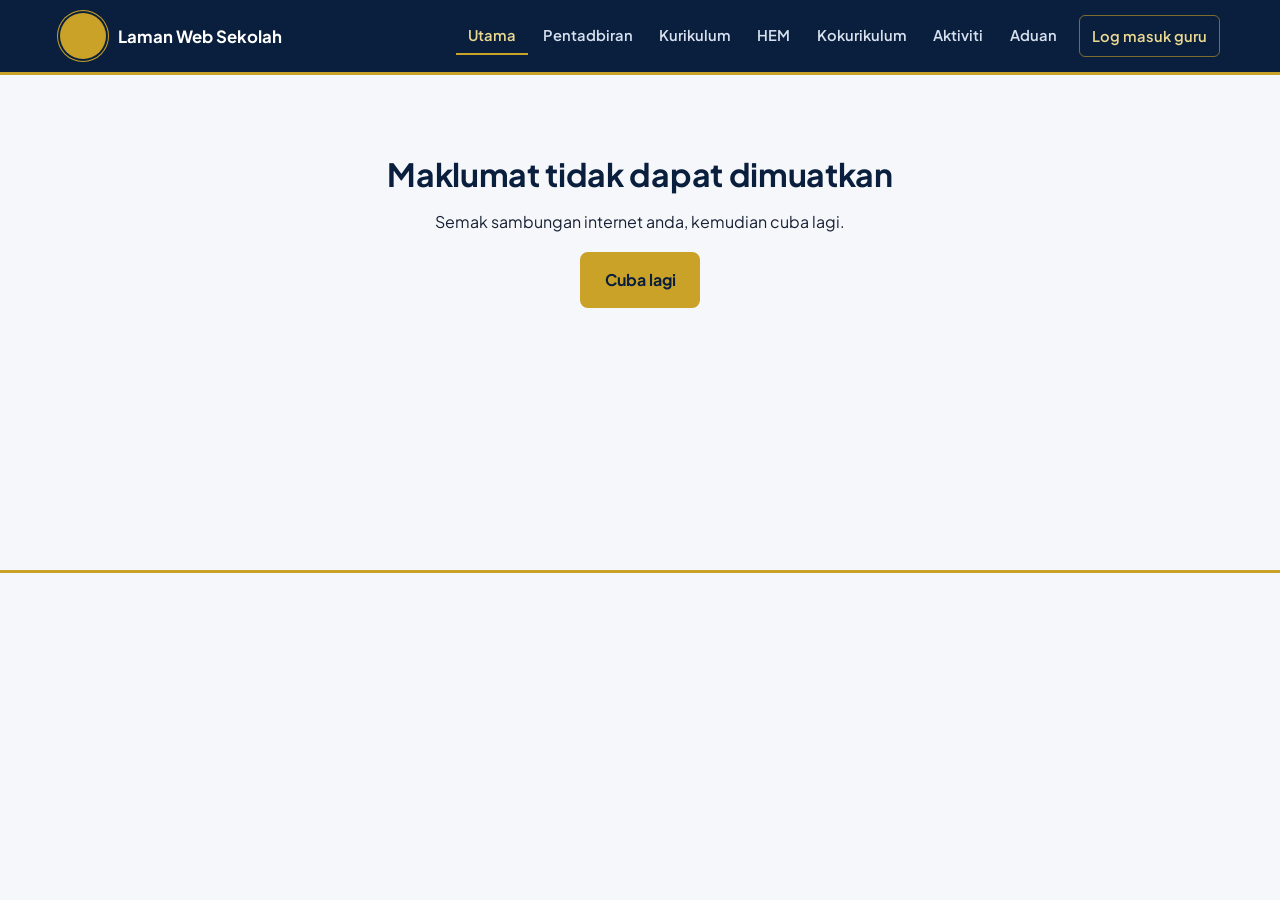
==== index.html @ bdb75d94 "Add files via upload" ====
<!DOCTYPE html>
<html lang="ms">
<head>
  <meta charset="UTF-8">
  <meta name="viewport" content="width=device-width, initial-scale=1">
  <title>Laman Web Rasmi Sekolah</title>
  <meta name="description" content="Laman web rasmi sekolah: pengumuman, aktiviti dan maklumat terkini.">
  <meta name="theme-color" content="#0A1F3D">
  <link rel="preconnect" href="https://fonts.googleapis.com">
  <link rel="preconnect" href="https://fonts.gstatic.com" crossorigin>
  <link href="https://fonts.googleapis.com/css2?family=Plus+Jakarta+Sans:ital,wght@0,400;0,500;0,600;0,700;0,800;1,400;1,500&display=swap" rel="stylesheet">
  <link rel="stylesheet" href="css/style.css">
</head>
<body data-halaman="utama">
  <div id="semakFail" style="max-width:640px;margin:4rem auto;padding:1.5rem;font-family:sans-serif;border:2px solid #C9A227;border-radius:10px;line-height:1.6">
    <strong>Halaman tidak dapat dimuatkan.</strong><br>
    Fail <code>js/config.js</code>, <code>js/main.js</code> atau <code>css/style.css</code> tidak dijumpai.
    Pastikan folder <code>js</code> dan <code>css</code> berada dalam folder yang sama dengan fail ini.
  </div>
  <script src="js/config.js"></script>
  <script src="js/main.js"></script>
</body>
</html>
---- css/style.css ----
/* =====================================================
   WEBSITE SEKOLAH — Tema Biru Gelap & Emas
   Warna boleh diubah di bahagian :root di bawah
   ===================================================== */

:root {
  --biru-pekat: #0A1F3D;
  --biru: #13396A;
  --biru-sederhana: #1F5091;
  --biru-lembut: #EAF0F8;
  --emas: #C9A227;
  --emas-gelap: #8F7112;
  --emas-cerah: #EBD891;
  --kertas: #F5F7FA;
  --putih: #FFFFFF;
  --dakwat: #172133;
  --kelabu: #596579;
  --garis: #DBE2EC;
  --bayang: 0 1px 2px rgba(10, 31, 61, .06), 0 8px 24px rgba(10, 31, 61, .08);
  --jejari: 10px;
  --lebar: 1160px;
  --fon: 'Plus Jakarta Sans', system-ui, -apple-system, 'Segoe UI', Roboto, sans-serif;
  /* Corak geometri ala songket */
  --corak: url("data:image/svg+xml,%3Csvg xmlns='http://www.w3.org/2000/svg' width='48' height='48' viewBox='0 0 48 48'%3E%3Cg fill='none' stroke='%23C9A227' stroke-opacity='.2'%3E%3Cpath d='M24 0 48 24 24 48 0 24Z'/%3E%3Cpath d='M24 12 36 24 24 36 12 24Z'/%3E%3C/g%3E%3Cpath d='M24 20 28 24 24 28 20 24Z' fill='%23C9A227' fill-opacity='.35'/%3E%3C/svg%3E");
}

*, *::before, *::after { box-sizing: border-box; }
html { scroll-behavior: smooth; }
body {
  margin: 0;
  font-family: var(--fon);
  font-size: 1rem;
  line-height: 1.65;
  color: var(--dakwat);
  background: var(--kertas);
  -webkit-font-smoothing: antialiased;
}
img { max-width: 100%; display: block; }
a { color: var(--biru-sederhana); }
h1, h2, h3 { margin: 0 0 .5em; line-height: 1.2; color: var(--biru-pekat); letter-spacing: -.01em; }
h2 { font-size: clamp(1.5rem, 1.2rem + 1.2vw, 2rem); font-weight: 800; }
h3 { font-size: 1.1rem; font-weight: 700; }
p { margin: 0 0 1em; }
:focus-visible { outline: 3px solid var(--emas); outline-offset: 2px; }
main:focus { outline: none; }

.bekas { width: min(100% - 2.5rem, var(--lebar)); margin-inline: auto; }
.bekas-sempit { width: min(100% - 2.5rem, 720px); }

.langkau { position: absolute; left: -9999px; }
.langkau:focus {
  left: 1rem; top: 1rem; z-index: 200;
  background: var(--emas); color: var(--biru-pekat);
  padding: .5rem 1rem; border-radius: 6px; font-weight: 700;
}

/* ---------------- Header ---------------- */
.kepala {
  position: sticky; top: 0; z-index: 50;
  background: var(--biru-pekat); color: #fff;
  border-bottom: 3px solid var(--emas);
}
.kepala-dalam { display: flex; align-items: center; gap: 1rem; min-height: 72px; position: relative; }
.jenama { display: flex; align-items: center; gap: .75rem; margin-right: auto; min-width: 0; color: #fff; text-decoration: none; }
.lambang {
  flex: none; width: 46px; height: 46px; border-radius: 50%;
  display: grid; place-items: center; overflow: hidden;
  background: var(--emas); color: var(--biru-pekat);
  font-weight: 800; font-size: .9rem;
  box-shadow: 0 0 0 2px var(--biru-pekat), 0 0 0 3px var(--emas);
}
.lambang img { width: 100%; height: 100%; object-fit: contain; background: #fff; }
.jenama-teks { display: flex; flex-direction: column; min-width: 0; }
.jenama-teks strong { font-size: 1.05rem; line-height: 1.25; white-space: nowrap; overflow: hidden; text-overflow: ellipsis; }
.jenama-teks small { color: var(--emas-cerah); font-size: .8rem; font-style: italic; }

.nav ul { list-style: none; margin: 0; padding: 0; display: flex; gap: .15rem; }
.nav a {
  display: block; padding: .5rem .75rem; border-radius: 6px;
  color: #D6E0EE; text-decoration: none; font-weight: 600; font-size: .92rem;
}
.nav a:hover { color: #fff; background: rgba(255, 255, 255, .08); }
.nav a[aria-current="page"] { color: var(--emas-cerah); box-shadow: inset 0 -2px 0 var(--emas); border-radius: 6px 6px 0 0; }

.butang-menu { display: none; }
.nav .nav-admin a { margin-left: .5rem; border: 1px solid rgba(201, 162, 39, .6); color: var(--emas-cerah); }
.nav .nav-admin a:hover { background: rgba(201, 162, 39, .15); }

@media (max-width: 1100px) {
  .butang-menu {
    display: inline-flex; align-items: center; gap: .4rem;
    padding: .5rem .85rem; border-radius: 6px; cursor: pointer;
    background: transparent; color: #fff; border: 1px solid rgba(255, 255, 255, .3);
    font: inherit; font-weight: 600;
  }
  .nav {
    display: none; position: absolute; top: calc(100% + 3px); left: -1.25rem; right: -1.25rem;
    background: var(--biru-pekat); border-bottom: 3px solid var(--emas);
  }
  .nav.buka { display: block; }
  .nav ul { flex-direction: column; padding: .5rem 1.25rem 1rem; }
  .nav a { padding: .8rem .5rem; border-radius: 0; border-bottom: 1px solid rgba(255, 255, 255, .08); }
  .nav a[aria-current="page"] { box-shadow: inset 3px 0 0 var(--emas); border-radius: 0; padding-left: .9rem; }
  .nav .nav-admin a { margin: .75rem 0 0; border-radius: 6px; text-align: center; }
}

/* ---------------- Ticker pengumuman ---------------- */
.ticker { background: var(--emas); color: var(--biru-pekat); font-size: .9rem; font-weight: 600; }
.ticker-dalam { display: flex; align-items: center; gap: 1rem; min-height: 42px; }
.ticker-label {
  flex: none; padding: .2rem .7rem; border-radius: 4px;
  background: var(--biru-pekat); color: var(--emas-cerah); font-size: .8rem;
}
.ticker-trek {
  flex: 1; overflow: hidden;
  -webkit-mask-image: linear-gradient(90deg, transparent, #000 3%, #000 97%, transparent);
  mask-image: linear-gradient(90deg, transparent, #000 3%, #000 97%, transparent);
}
.ticker-gelung { display: flex; width: max-content; animation: ticker 45s linear infinite; }
.ticker-set { display: flex; align-items: center; gap: 1.25rem; padding-right: 1.25rem; }
.ticker a { color: inherit; text-decoration: none; white-space: nowrap; }
.ticker a:hover { text-decoration: underline; }
.ticker-titik { font-size: .6rem; opacity: .6; }
.ticker-trek:hover .ticker-gelung,
.ticker-trek:focus-within .ticker-gelung { animation-play-state: paused; }
@keyframes ticker { to { transform: translateX(-50%); } }

/* ---------------- Butang ---------------- */
.butang {
  display: inline-flex; align-items: center; justify-content: center; gap: .5rem;
  padding: .8rem 1.4rem; border-radius: 8px; border: 2px solid transparent;
  font: inherit; font-weight: 700; text-decoration: none; cursor: pointer;
  transition: background-color .15s, color .15s, border-color .15s;
}
.butang-emas { background: var(--emas); color: var(--biru-pekat); }
.butang-emas:hover { background: var(--emas-cerah); }
.butang-garis { background: transparent; color: inherit; border-color: currentColor; }
.butang-garis:hover { background: rgba(255, 255, 255, .1); }
.butang:disabled { opacity: .6; cursor: wait; }

/* ---------------- Hero (laman utama) ---------------- */
.hero {
  padding: clamp(4rem, 10vw, 7.5rem) 0;
  text-align: center; color: #fff;
  background: var(--biru-pekat) var(--corak);
}
.hero.ada-banner {
  background-image: linear-gradient(rgba(10, 31, 61, .78), rgba(10, 31, 61, .9)), var(--banner);
  background-size: cover; background-position: center;
}
.hero-bingkai {
  position: relative; max-width: 880px;
  padding: clamp(2.5rem, 6vw, 4rem) clamp(1.25rem, 5vw, 3rem);
  border: 1px solid rgba(201, 162, 39, .75);
  outline: 1px solid rgba(201, 162, 39, .35); outline-offset: 8px;
}
.hero-bingkai::before, .hero-bingkai::after {
  content: ""; position: absolute; left: 50%;
  width: 14px; height: 14px; background: var(--emas);
  transform: translateX(-50%) rotate(45deg);
}
.hero-bingkai::before { top: -7px; }
.hero-bingkai::after { bottom: -7px; }
.hero-sambut { color: var(--emas-cerah); font-weight: 600; margin-bottom: .75rem; }
.hero h1 { color: #fff; font-size: clamp(2rem, 1.2rem + 4vw, 3.75rem); font-weight: 800; letter-spacing: -.02em; margin-bottom: .4em; }
.hero-moto { font-size: clamp(1.05rem, 1rem + .4vw, 1.3rem); font-style: italic; color: #E2E9F3; margin-bottom: 2rem; }
.hero-tindakan { display: flex; flex-wrap: wrap; gap: .75rem; justify-content: center; }

/* ---------------- Seksyen ---------------- */
.seksyen { padding: clamp(3rem, 7vw, 5rem) 0; }
.seksyen-putih { background: var(--putih); }
.seksyen-kelabu { background: var(--biru-lembut); }
.seksyen-biru { background: var(--biru) var(--corak); color: #DCE4F0; }

.tajuk-seksyen {
  position: relative; display: flex; align-items: flex-end; justify-content: space-between; gap: 1rem;
  margin-bottom: 1.75rem; padding-bottom: .75rem; border-bottom: 2px solid var(--garis);
}
.tajuk-seksyen::after { content: ""; position: absolute; left: 0; bottom: -2px; width: 64px; height: 2px; background: var(--emas); }
.tajuk-seksyen h2 { margin: 0; }
.pautan { font-weight: 700; text-decoration: none; white-space: nowrap; }
.pautan:hover { text-decoration: underline; }

/* Kata alu-aluan */
.aluan { display: grid; grid-template-columns: 280px 1fr; gap: clamp(2rem, 5vw, 4rem); align-items: start; }
.aluan-foto { margin: 0; }
.aluan-foto img, .foto-kosong {
  width: 100%; aspect-ratio: 4 / 5; object-fit: cover;
  border-radius: var(--jejari); box-shadow: 12px 12px 0 var(--emas);
}
.foto-kosong { display: grid; place-items: center; background: var(--biru) var(--corak); color: var(--emas-cerah); font-size: 3rem; font-weight: 800; }
.aluan-foto figcaption { margin-top: 1.6rem; }
.aluan-teks { max-width: 68ch; }
.aluan-teks p { font-size: 1.05rem; }

figcaption strong { display: block; color: var(--biru-pekat); }
figcaption span { color: var(--kelabu); font-size: .92rem; }

/* Visi & misi */
.visi-misi { display: grid; grid-template-columns: 1fr 1.3fr; gap: clamp(2rem, 5vw, 4rem); }
.visi-misi h2 { color: var(--emas-cerah); }
.visi { font-size: clamp(1.2rem, 1rem + .8vw, 1.6rem); font-weight: 600; line-height: 1.45; color: #fff; }
.senarai-misi { list-style: none; margin: 0; padding: 0; }
.senarai-misi li { position: relative; padding-left: 1.6rem; margin-bottom: .8rem; }
.senarai-misi li::before {
  content: ""; position: absolute; left: 0; top: .55em;
  width: 8px; height: 8px; background: var(--emas); transform: rotate(45deg);
}

/* Senarai pengumuman */
.senarai-pengumuman { list-style: none; margin: 0; padding: 0; background: #fff; border-radius: var(--jejari); box-shadow: var(--bayang); overflow: hidden; }
.senarai-pengumuman li + li { border-top: 1px solid var(--garis); }
.senarai-pengumuman a {
  display: grid; grid-template-columns: 160px 1fr; gap: 1rem; align-items: baseline;
  padding: 1rem 1.25rem; color: var(--dakwat); text-decoration: none;
}
.senarai-pengumuman a:hover { background: var(--biru-lembut); }
.senarai-pengumuman time { color: var(--emas-gelap); font-weight: 700; font-size: .85rem; }
.senarai-pengumuman span { font-weight: 600; }

/* ---------------- Kad kandungan ---------------- */
.grid-kad { display: grid; grid-template-columns: repeat(auto-fill, minmax(270px, 1fr)); gap: 1.5rem; }
.kad {
  display: flex; flex-direction: column; overflow: hidden;
  background: #fff; border: 1px solid var(--garis); border-radius: var(--jejari);
  color: var(--dakwat); text-decoration: none;
  transition: border-color .15s;
}
.kad:hover { border-color: var(--emas); }
.kad:hover h3 { color: var(--biru-sederhana); }
.kad[hidden] { display: none; }
.kad-gambar { position: relative; aspect-ratio: 16 / 10; display: grid; place-items: center; background: var(--biru) var(--corak); }
.kad-gambar img { width: 100%; height: 100%; object-fit: cover; }
.kad-tiada { color: var(--emas-cerah); font-size: 2rem; font-weight: 800; }
.lencana-video {
  position: absolute; right: .6rem; bottom: .6rem;
  padding: .25rem .55rem; border-radius: 4px;
  background: rgba(10, 31, 61, .85); color: #fff; font-size: .75rem; font-weight: 700;
}
.kad-isi { flex: 1; display: flex; flex-direction: column; gap: .35rem; padding: 1.1rem 1.25rem 1.3rem; }
.kad-isi h3 { margin: 0; }
.kad-isi p { margin: 0; color: var(--kelabu); font-size: .93rem; }
.kad-isi time { margin-top: auto; padding-top: .5rem; color: var(--kelabu); font-size: .82rem; }
.kad-kategori {
  align-self: flex-start; padding: .2rem .65rem; border-radius: 999px;
  background: var(--biru-lembut); color: var(--biru); font-size: .75rem; font-weight: 700;
}

/* ---------------- Pita tajuk halaman ---------------- */
.pita { padding: clamp(2.5rem, 6vw, 4rem) 0; background: var(--biru-pekat) var(--corak); color: #fff; }
.pita h1 { color: #fff; font-size: clamp(1.9rem, 1.3rem + 2.5vw, 3rem); font-weight: 800; }
.pita p { margin: 0; max-width: 60ch; color: #C6D2E3; }

/* Penapis kategori */
.penapis { display: flex; flex-wrap: wrap; gap: .5rem; margin-bottom: 1.75rem; }
.cip {
  padding: .45rem 1rem; border-radius: 999px; cursor: pointer;
  border: 1px solid var(--garis); background: #fff; color: var(--dakwat);
  font: inherit; font-size: .9rem; font-weight: 600;
}
.cip:hover { border-color: var(--biru-sederhana); }
.cip.aktif { background: var(--biru-pekat); border-color: var(--biru-pekat); color: #fff; }

/* ---------------- Pentadbiran ---------------- */
.grid-orang { display: grid; grid-template-columns: repeat(auto-fill, minmax(200px, 1fr)); gap: 2.25rem 1.5rem; }
.orang { margin: 0; text-align: center; }
.orang-utama { grid-column: 1 / -1; justify-self: center; width: min(100%, 280px); }
.orang-foto {
  width: min(100%, 170px); aspect-ratio: 1; margin: 0 auto 1rem; overflow: hidden;
  display: grid; place-items: center; border-radius: 50%;
  background: var(--biru) var(--corak);
  box-shadow: 0 0 0 4px var(--kertas), 0 0 0 6px var(--emas);
}
.orang-utama .orang-foto { width: 220px; }
.orang-foto img { width: 100%; height: 100%; object-fit: cover; }
.orang-foto span { color: var(--emas-cerah); font-size: 2.2rem; font-weight: 800; }

/* ---------------- Borang aduan ---------------- */
.borang {
  padding: clamp(1.5rem, 4vw, 2.5rem);
  background: #fff; border-radius: var(--jejari); box-shadow: var(--bayang);
  border-top: 4px solid var(--emas);
}
.medan { display: flex; flex-direction: column; gap: .4rem; margin-bottom: 1.1rem; }
.medan label { font-weight: 600; font-size: .93rem; }
.medan input, .medan select, .medan textarea {
  width: 100%; padding: .75rem .9rem;
  border: 1px solid #C5CFDD; border-radius: 8px;
  background: #fff; color: var(--dakwat); font: inherit;
}
.medan input:focus, .medan select:focus, .medan textarea:focus {
  border-color: var(--biru-sederhana); outline: 3px solid rgba(201, 162, 39, .45); outline-offset: 0;
}
.medan textarea { resize: vertical; }
.baris-dua { display: grid; grid-template-columns: 1fr 1fr; gap: 1rem; }
.wajib { color: #B42318; }
.medan-perangkap { position: absolute; left: -9999px; width: 1px; height: 1px; overflow: hidden; }
.nota { color: var(--kelabu); font-size: .88rem; }
.mesej-borang:empty { display: none; }
.mesej-borang { margin-top: 1rem; padding: .85rem 1rem; border-radius: 6px; }
.mesej-borang.berjaya { background: #E7F6EC; color: #14532D; border-left: 4px solid #16A34A; }
.mesej-borang.ralat { background: #FDECEC; color: #7F1D1D; border-left: 4px solid #DC2626; }

/* ---------------- Keadaan kosong / memuat / ralat ---------------- */
.kosong { padding: 3rem 1.5rem; text-align: center; color: var(--kelabu); background: #fff; border: 1px dashed #C5CFDD; border-radius: var(--jejari); }
.kosong p { margin: 0; }
.memuat { display: flex; align-items: center; justify-content: center; gap: .75rem; min-height: 55vh; color: var(--kelabu); }
.pusing { width: 22px; height: 22px; border: 3px solid var(--garis); border-top-color: var(--emas); border-radius: 50%; animation: pusing .8s linear infinite; }
@keyframes pusing { to { transform: rotate(360deg); } }
.ralat-muat { min-height: 55vh; padding: 5rem 0; text-align: center; }

/* ---------------- Modal ---------------- */
.modal { position: fixed; inset: 0; z-index: 100; display: grid; place-items: center; padding: 1rem; }
.modal[hidden] { display: none; }
.modal-latar { position: absolute; inset: 0; background: rgba(6, 18, 38, .72); }
.modal-kotak {
  position: relative; display: flex; flex-direction: column; overflow: hidden;
  width: min(100%, 820px); max-height: calc(100vh - 2rem);
  background: #fff; border-radius: 12px; box-shadow: 0 24px 60px rgba(0, 0, 0, .35);
}
.modal-isi { overflow: auto; }
.modal-tutup {
  position: absolute; top: .75rem; right: .75rem; z-index: 2;
  width: 40px; height: 40px; border: none; border-radius: 50%; cursor: pointer;
  background: var(--biru-pekat); color: #fff; font-size: 1.5rem; line-height: 1;
}
.modal-tutup:hover { background: var(--biru-sederhana); }
body.modal-buka { overflow: hidden; }
.galeri { background: var(--biru-pekat); }
.galeri-utama { width: 100%; max-height: 60vh; object-fit: contain; }
.galeri-kecil { display: flex; gap: .5rem; padding: .75rem; overflow-x: auto; }
.galeri-kecil button {
  flex: none; width: 72px; height: 54px; padding: 0; overflow: hidden; cursor: pointer;
  border: 2px solid transparent; border-radius: 6px; background: none; opacity: .6;
}
.galeri-kecil button.aktif { border-color: var(--emas); opacity: 1; }
.galeri-kecil img { width: 100%; height: 100%; object-fit: cover; }
.modal-teks { padding: clamp(1.25rem, 4vw, 2.25rem); }
.modal-meta { display: flex; flex-wrap: wrap; align-items: center; gap: .75rem; margin-bottom: .75rem; color: var(--kelabu); font-size: .85rem; }
.modal-teks h2 { padding-right: 2.5rem; font-size: clamp(1.4rem, 1.1rem + 1.2vw, 1.9rem); }
.video { position: relative; aspect-ratio: 16 / 9; margin: 1rem 0 1.5rem; overflow: hidden; border-radius: 8px; background: #000; }
.video iframe { position: absolute; inset: 0; width: 100%; height: 100%; border: 0; }
.modal-kandungan { max-width: 68ch; font-size: 1.02rem; }

/* ---------------- Footer ---------------- */
.kaki { background: var(--biru-pekat); color: #B4C2D6; border-top: 3px solid var(--emas); font-size: .93rem; }
.kaki-grid { display: grid; grid-template-columns: 1.3fr .7fr 1.4fr; gap: 2.5rem; padding: 3.5rem 0 2.5rem; }
.kaki-nama { display: block; margin-bottom: .75rem; color: #fff; font-size: 1.15rem; }
.kaki-tajuk { display: block; margin-bottom: .75rem; color: var(--emas-cerah); }
.kaki ul { list-style: none; margin: 0; padding: 0; }
.kaki li { margin-bottom: .4rem; }
.kaki a { color: #E1E8F2; text-decoration: none; }
.kaki a:hover { color: var(--emas-cerah); text-decoration: underline; }
.kaki .butang-garis { color: var(--emas-cerah); }
.kaki-peta iframe { width: 100%; height: 220px; border: 0; border-radius: 8px; }
.kaki-bawah { padding: 1.1rem 0; border-top: 1px solid rgba(255, 255, 255, .1); color: #8D9DB5; font-size: .85rem; }

/* ---------------- Responsif ---------------- */
@media (max-width: 860px) {
  .kaki-grid { grid-template-columns: 1fr; }
}
@media (max-width: 760px) {
  .aluan, .visi-misi { grid-template-columns: 1fr; }
  .aluan-foto { max-width: 260px; }
}
@media (max-width: 600px) {
  .baris-dua { grid-template-columns: 1fr; }
  .senarai-pengumuman a { grid-template-columns: 1fr; gap: .2rem; }
  .ticker-label { display: none; }
  .jenama-teks small { display: none; }
  .jenama-teks strong { white-space: normal; font-size: .95rem; display: -webkit-box; -webkit-line-clamp: 2; -webkit-box-orient: vertical; }
}

/* ---------------- Animasi (dihormati jika pengguna pilih kurang animasi) ---------------- */
@media (prefers-reduced-motion: no-preference) {
  .hero-bingkai { animation: muncul .8s ease-out both; }
  @keyframes muncul { from { opacity: 0; transform: translateY(12px); } }
}
@media (prefers-reduced-motion: reduce) {
  html { scroll-behavior: auto; }
  .ticker-gelung { animation: none; width: auto; flex-wrap: wrap; }
  .ticker-set[aria-hidden="true"] { display: none; }
  .pusing { animation-duration: 2s; }
}
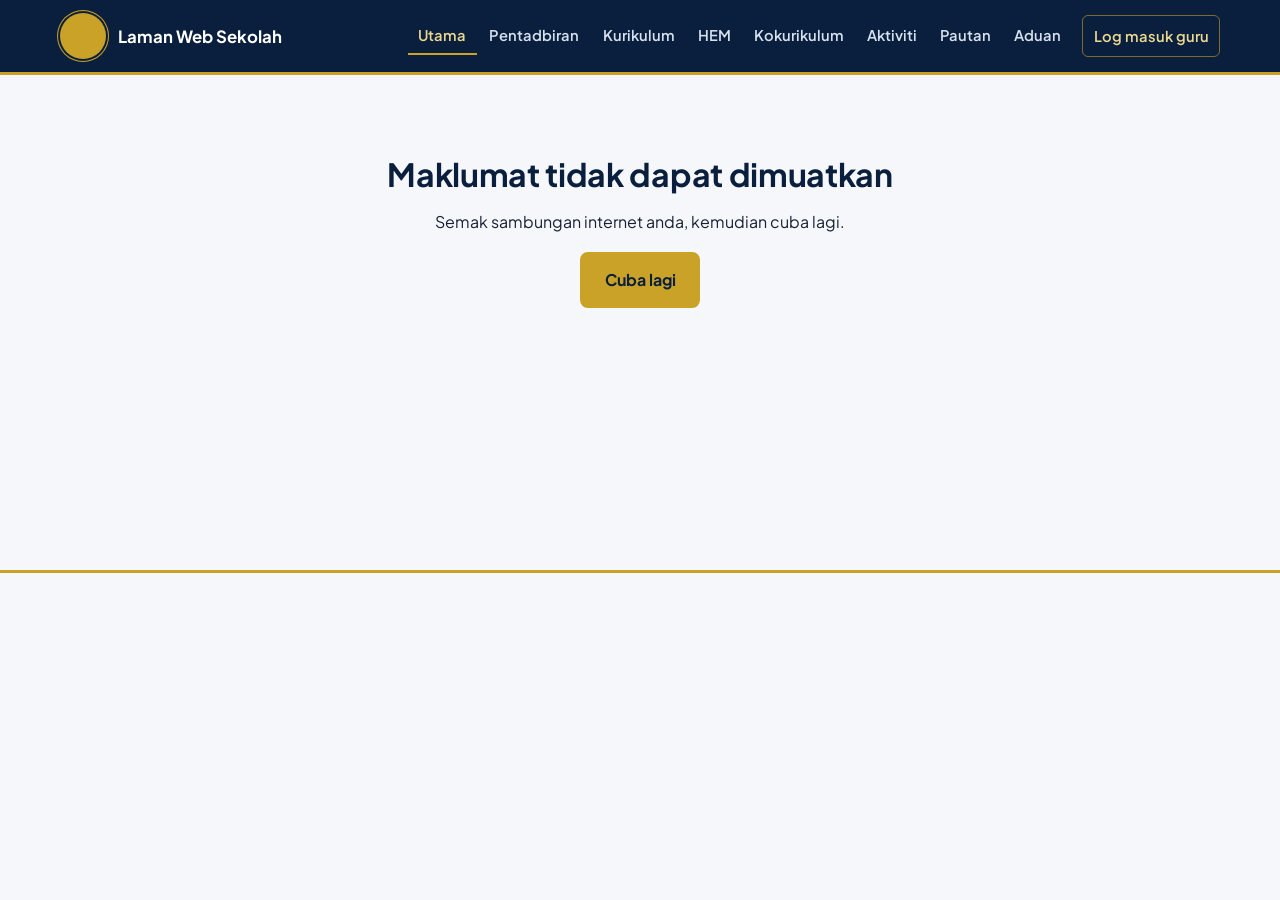
==== commit 66b8ec88: "Add files via upload" ====
--- a/index.html
+++ b/index.html
@@ -8,6 +8,9 @@
   <meta name="theme-color" content="#0A1F3D">
   <link rel="preconnect" href="https://fonts.googleapis.com">
   <link rel="preconnect" href="https://fonts.gstatic.com" crossorigin>
+  <link rel="preconnect" href="https://script.google.com" crossorigin>
+  <link rel="preconnect" href="https://script.googleusercontent.com" crossorigin>
+  <link rel="preconnect" href="https://lh3.googleusercontent.com">
   <link href="https://fonts.googleapis.com/css2?family=Plus+Jakarta+Sans:ital,wght@0,400;0,500;0,600;0,700;0,800;1,400;1,500&display=swap" rel="stylesheet">
   <link rel="stylesheet" href="css/style.css">
 </head>
--- a/css/style.css
+++ b/css/style.css
@@ -76,7 +76,7 @@
 
 .nav ul { list-style: none; margin: 0; padding: 0; display: flex; gap: .15rem; }
 .nav a {
-  display: block; padding: .5rem .75rem; border-radius: 6px;
+  display: block; padding: .5rem .65rem; border-radius: 6px; white-space: nowrap;
   color: #D6E0EE; text-decoration: none; font-weight: 600; font-size: .92rem;
 }
 .nav a:hover { color: #fff; background: rgba(255, 255, 255, .08); }
@@ -86,7 +86,7 @@
 .nav .nav-admin a { margin-left: .5rem; border: 1px solid rgba(201, 162, 39, .6); color: var(--emas-cerah); }
 .nav .nav-admin a:hover { background: rgba(201, 162, 39, .15); }
 
-@media (max-width: 1100px) {
+@media (max-width: 1279px) {
   .butang-menu {
     display: inline-flex; align-items: center; gap: .4rem;
     padding: .5rem .85rem; border-radius: 6px; cursor: pointer;
@@ -275,6 +275,27 @@
 .orang-foto img { width: 100%; height: 100%; object-fit: cover; }
 .orang-foto span { color: var(--emas-cerah); font-size: 2.2rem; font-weight: 800; }
 
+/* ---------------- Pautan ---------------- */
+.kumpulan-pautan + .kumpulan-pautan { margin-top: 2.75rem; }
+.grid-pautan { display: grid; grid-template-columns: repeat(auto-fill, minmax(300px, 1fr)); gap: 1rem; }
+.pautan-kad {
+  display: flex; align-items: flex-start; gap: 1rem; padding: 1.1rem 1.25rem;
+  background: #fff; border: 1px solid var(--garis); border-radius: var(--jejari);
+  color: var(--dakwat); text-decoration: none; transition: border-color .15s;
+}
+.pautan-kad:hover { border-color: var(--emas); }
+.pautan-kad:hover strong { color: var(--biru-sederhana); }
+.pautan-logo {
+  flex: none; width: 48px; height: 48px; padding: 6px; overflow: hidden;
+  display: grid; place-items: center; border: 1px solid var(--garis); border-radius: 8px; background: #fff;
+}
+.pautan-logo img { width: 100%; height: 100%; object-fit: contain; }
+.pautan-teks { min-width: 0; display: flex; flex-direction: column; gap: .2rem; }
+.pautan-teks strong { color: var(--biru-pekat); line-height: 1.3; }
+.pautan-ket { color: var(--kelabu); font-size: .9rem; }
+.pautan-domain { color: var(--biru-sederhana); font-size: .8rem; overflow-wrap: anywhere; }
+.sr-only { position: absolute; width: 1px; height: 1px; overflow: hidden; clip: rect(0 0 0 0); white-space: nowrap; }
+
 /* ---------------- Borang aduan ---------------- */
 .borang {
   padding: clamp(1.5rem, 4vw, 2.5rem);
